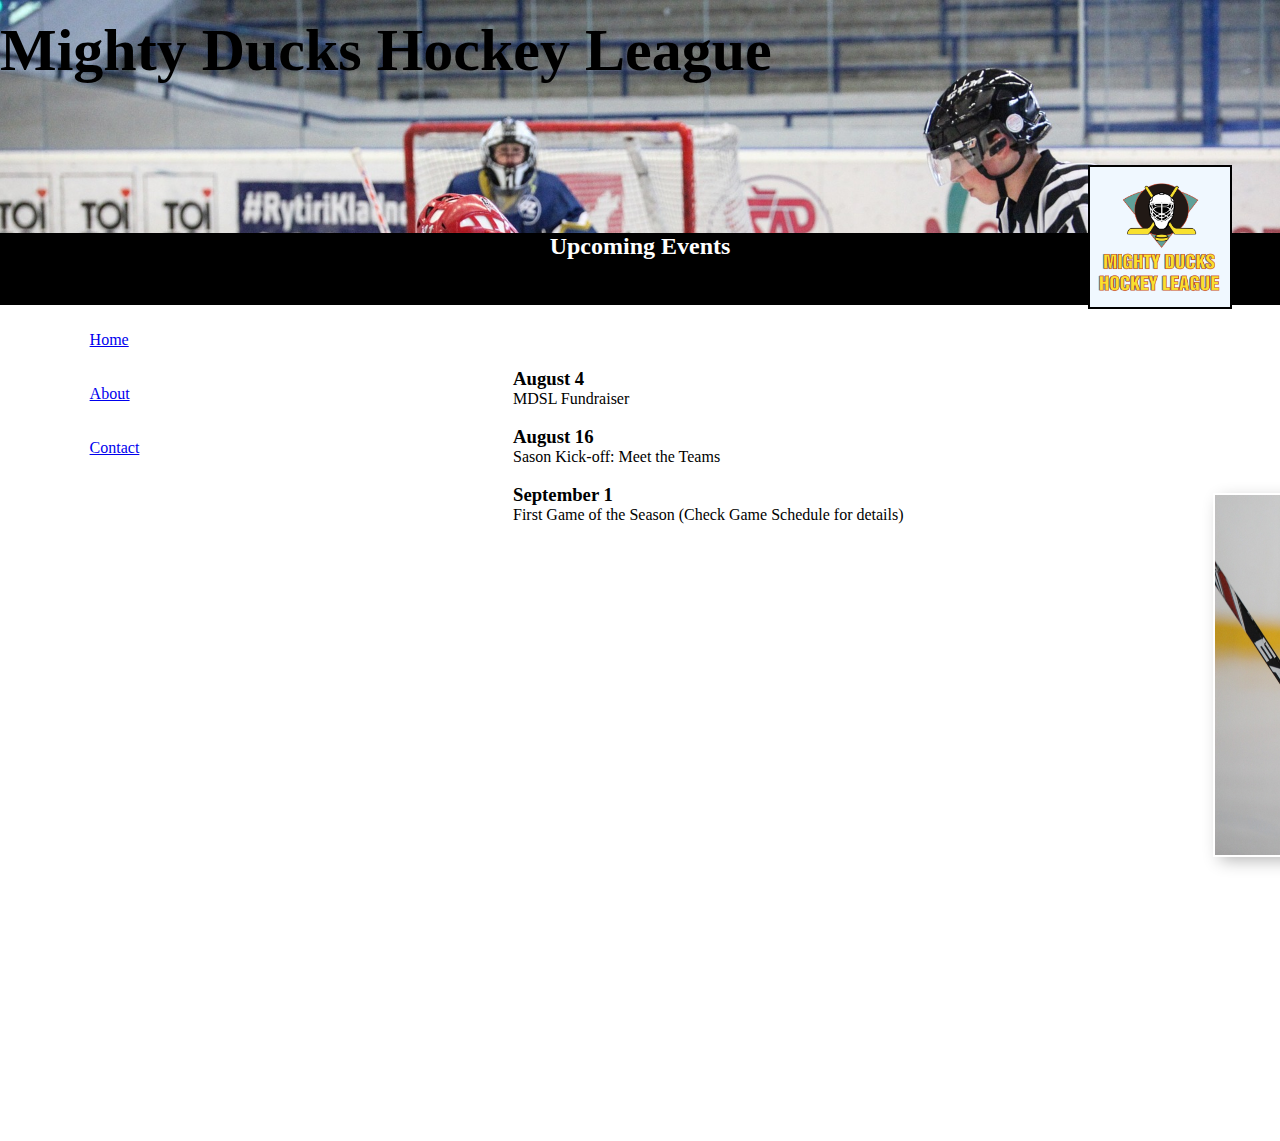
==== index.html @ 6d6c6423 "task_2" ====
<!DOCTYPE html>
<html lang="en">
<head>
    <meta charset="UTF-8">
    <meta http-equiv="X-UA-Compatible" content="IE=edge">
    <meta name="viewport" content="width=device-width, initial-scale=1.0">
    <title>Home</title>
    <link rel="shortcut icon" href="./Logo-Mighty-ducks-01.png" type="image/x-icon">
    <link rel="stylesheet" href="./style.css">
</head>
<body>
    <header>
        <h1>Mighty Ducks Hockey League</h1>
        <img  src="./Logo-Mighty-ducks-01.png" alt="logo MDHL" >
        <h2>Upcoming Events</h2>
    </header>
    <nav>
            <a  href="#">Home</a><br><br><br>
            <a  href="./about-MDHL.html">About </a><br><br><br>
            <a  href="./contact.html">Contact</a>
    </nav>
    <main>
        <section>
            <article class="art1">
                <h3>August 4</h3>
                <p>MDSL Fundraiser</p>
            </article><br>
            <article class="art2">
                <h3>August 16</h3>
                <p>Sason Kick-off: Meet the Teams</p>
            </article><br>
            <article class="art3">
                <h3>September 1</h3>
                <p>First Game of the Season (Check Game Schedule for details)</p>
            </article>
        </section>
        <figure>
            <img src="./hockey-1.jpg" alt="niño jugando hockey">
        </figure>
    </main>
</body>
</html>
---- style.css ----
*{
    margin: 0;
    padding: 0;
    box-sizing: border-box;
    font-family:cursive;
}

header{
    background-image:url(./design1_image1.jpg);
    background-size:100%;
    min-height: 20vh;
    padding-top: 1rem;
}

header img{
    width: 9rem;
    height: 9rem;
    background-color:aliceblue;
    border: 2px solid #000;
    position: relative;
    top: 80px;
    left: 85%;
}

h1{
    text-align:justify;
    font-size: 60px;
}

h2{
    color: white;
    background-color: #000;
    text-align:center;
    height: 8vh;
}

nav{
    height: 90vh;
    display: block;
    position: absolute;
    left: 5vw;
    margin: 2vw;
}

nav a:hover{
    background-color: aqua;
    color:orange;
}

section{
    position: relative;
    left: 50vh;
    margin: 7vh;
}

figure img{
    height:40vh;
    width: 40vh;
    position: absolute;
    left: 135vh;
    bottom: 5vh;
    box-shadow:inset 0 -3em 3em rgba(0,0,0,0.1),
    0 0  0 2px rgb(255,255,255),
    0.3em 0.3em 1em rgba(0,0,0,0.3);
}

.navA{
    min-height: 10vh;
    min-height: 15vw;
    position: absolute;
    top: 60vh;
    left: 7vw;
}

.divA{
    margin: 15vh;
    border: 3px dotted salmon;
    width: 40vw;
    position: relative;
    left: 20vw;
}

.h2{
    color: aquamarine;
    background-color: antiquewhite;
}

.figureA img{
    position: absolute;
    left: 150vh;
    top: 70vh;
}

.navC{
    position: absolute;
    left: 5vw;
    top: 55vh;
}

.divC{
    position: relative;
    top: 20vh;
    left: 35vw;
}
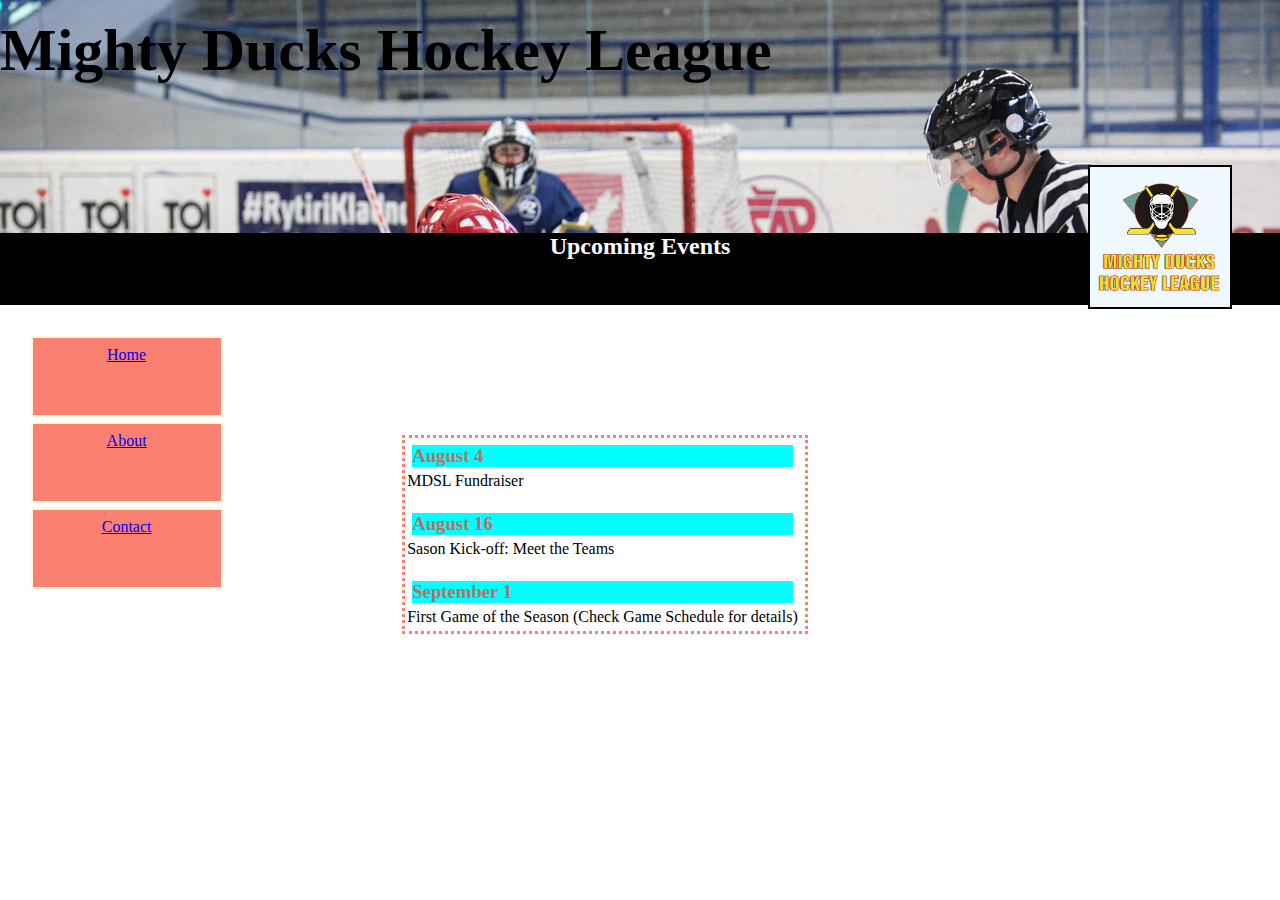
==== commit b6b8d71e: "resultado final" ====
--- a/index.html
+++ b/index.html
@@ -15,25 +15,25 @@
         <h2>Upcoming Events</h2>
     </header>
     <nav>
-            <a  href="#">Home</a><br><br><br>
-            <a  href="./about-MDHL.html">About </a><br><br><br>
-            <a  href="./contact.html">Contact</a>
+            <a class="a" href="#">Home</a>
+            <a class="a" href="./about-MDHL.html">About </a>
+            <a class="a" href="./contact.html">Contact</a>
     </nav>
     <main>
-        <section>
-            <article class="art1">
+        <div class="div1">
+            <article>
                 <h3>August 4</h3>
                 <p>MDSL Fundraiser</p>
             </article><br>
-            <article class="art2">
+            <article>
                 <h3>August 16</h3>
                 <p>Sason Kick-off: Meet the Teams</p>
             </article><br>
-            <article class="art3">
+            <article>
                 <h3>September 1</h3>
                 <p>First Game of the Season (Check Game Schedule for details)</p>
             </article>
-        </section>
+        </div>
         <figure>
             <img src="./hockey-1.jpg" alt="niño jugando hockey">
         </figure>
--- a/style.css
+++ b/style.css
@@ -1,78 +1,103 @@
-*{
+* {
     margin: 0;
     padding: 0;
     box-sizing: border-box;
-    font-family:cursive;
+    font-family: cursive;
 }
 
-header{
-    background-image:url(./design1_image1.jpg);
-    background-size:100%;
+header {
+    background-image: url(./design1_image1.jpg);
+    background-size: 100%;
     min-height: 20vh;
     padding-top: 1rem;
 }
 
-header img{
+header img {
     width: 9rem;
     height: 9rem;
-    background-color:aliceblue;
+    background-color: aliceblue;
     border: 2px solid #000;
     position: relative;
     top: 80px;
     left: 85%;
 }
 
-h1{
-    text-align:justify;
+h1 {
+    text-align: justify;
     font-size: 60px;
 }
 
-h2{
+h2 {
     color: white;
     background-color: #000;
-    text-align:center;
+    text-align: center;
     height: 8vh;
 }
 
-nav{
-    height: 90vh;
-    display: block;
-    position: absolute;
-    left: 5vw;
+main {
+    display: inline-block;
+}
+
+nav {
+    display: inline-block;
     margin: 2vw;
 }
 
-nav a:hover{
-    background-color: aqua;
-    color:orange;
+.a {
+    border: 2px solid cornsilk;
+    display: block;
+    background-color: salmon;
+    width: 15vw;
+    height: 9vh;
+    text-align: center;
+    padding-top: 8px;
+    margin: 5px;
 }
 
-section{
-    position: relative;
-    left: 50vh;
-    margin: 7vh;
+nav a:hover {
+    background-color: aqua;
+    color: orange;
+    transform: scale(1.2);
 }
 
-figure img{
-    height:40vh;
+
+.div1 {
+    display: inline-block;
+    margin: 2vh;
+    margin-left: 145px;
+    position: relative;
+    top: 10vh;
+    border: 3px dotted salmon;
+    padding: 2px 7px 5px 2px;
+
+}
+
+h3 {
+    color: rgb(190, 110, 101);
+    background-color: aqua;
+    margin: 5px;
+}
+
+figure img {
+    height: 40vh;
     width: 40vh;
     position: absolute;
-    left: 135vh;
+    left: 150vh;
     bottom: 5vh;
-    box-shadow:inset 0 -3em 3em rgba(0,0,0,0.1),
-    0 0  0 2px rgb(255,255,255),
-    0.3em 0.3em 1em rgba(0,0,0,0.3);
+    box-shadow: inset 0 -3em 3em rgba(0, 0, 0, 0.1),
+        0 0 0 2px rgb(255, 255, 255),
+        0.3em 0.3em 1em rgba(0, 0, 0, 0.3);
 }
 
-.navA{
+.navA {
     min-height: 10vh;
     min-height: 15vw;
     position: absolute;
-    top: 60vh;
-    left: 7vw;
+    top: 50vh;
+    left: 2vw;
 }
 
-.divA{
+.divA {
     margin: 15vh;
     border: 3px dotted salmon;
     width: 40vw;
@@ -80,25 +105,35 @@
     left: 20vw;
 }
 
-.h2{
-    color: aquamarine;
-    background-color: antiquewhite;
+.divA article {
+    padding: 2vh;
 }
 
-.figureA img{
+.h2 {
+    color: rgb(190, 110, 101);
+    background-color: aqua;
+}
+
+.figureA img {
     position: absolute;
-    left: 150vh;
+    left: 160vh;
     top: 70vh;
 }
 
-.navC{
+.navC {
     position: absolute;
     left: 5vw;
     top: 55vh;
 }
 
-.divC{
+.divC {
+    width: 25vw;
+    height: 15vh;
+    text-align: center;
+    padding-top: 15px;
+    display: inline-block;
     position: relative;
     top: 20vh;
     left: 35vw;
+    border: 3px dotted salmon;
 }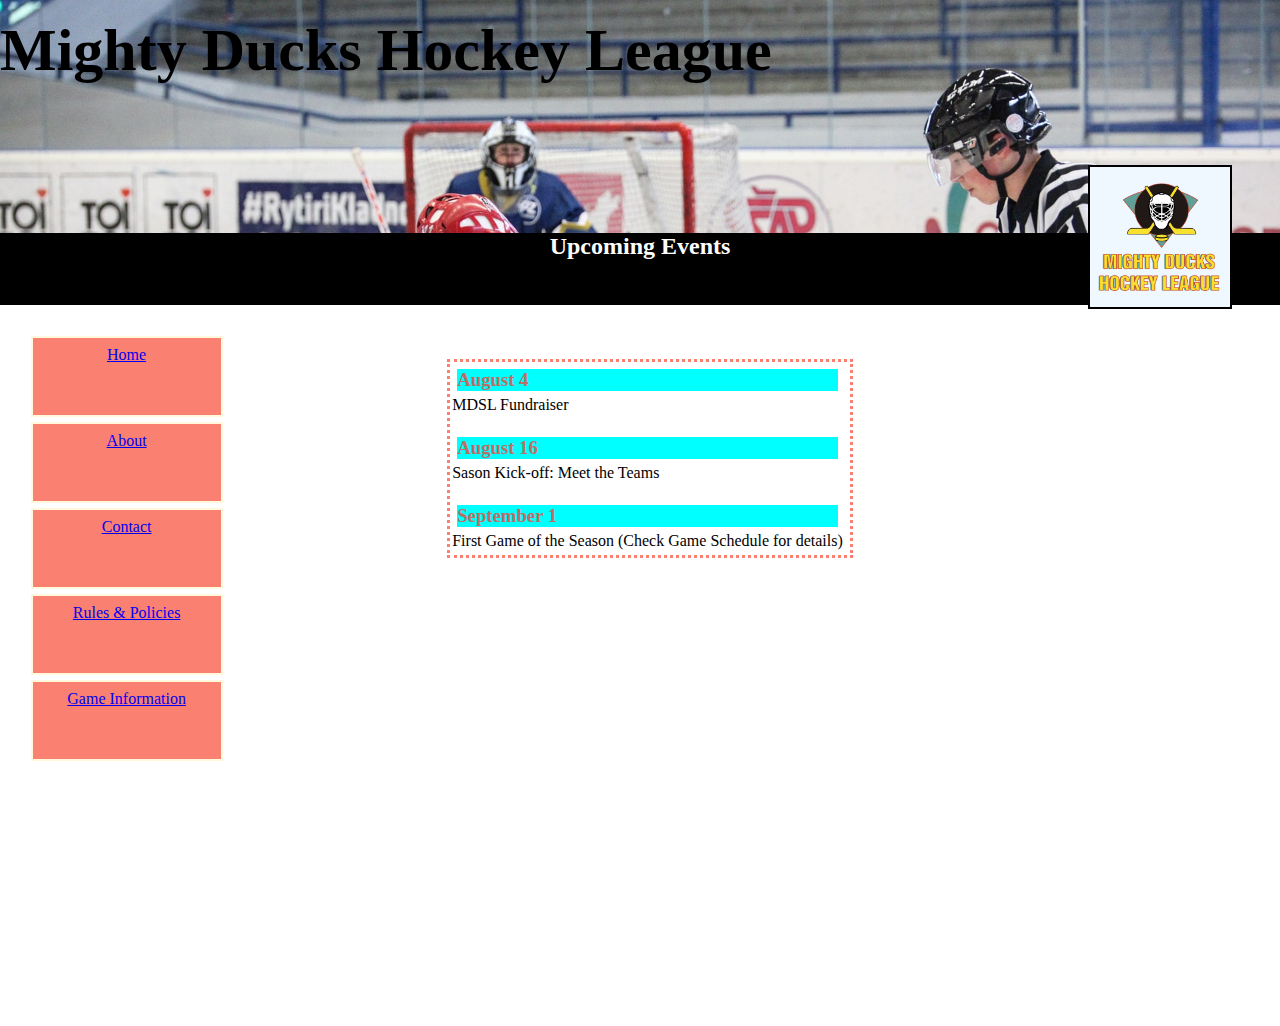
==== commit 87874975: "tarea 3" ====
--- a/index.html
+++ b/index.html
@@ -5,19 +5,21 @@
     <meta http-equiv="X-UA-Compatible" content="IE=edge">
     <meta name="viewport" content="width=device-width, initial-scale=1.0">
     <title>Home</title>
-    <link rel="shortcut icon" href="./Logo-Mighty-ducks-01.png" type="image/x-icon">
+    <link rel="shortcut icon" href="./recursos/Logo-Mighty-ducks-01.png" type="image/x-icon">
     <link rel="stylesheet" href="./style.css">
 </head>
 <body>
     <header>
         <h1>Mighty Ducks Hockey League</h1>
-        <img  src="./Logo-Mighty-ducks-01.png" alt="logo MDHL" >
+        <img  src="./recursos/Logo-Mighty-ducks-01.png" alt="logo MDHL" >
         <h2>Upcoming Events</h2>
     </header>
     <nav>
-            <a class="a" href="#">Home</a>
-            <a class="a" href="./about-MDHL.html">About </a>
-            <a class="a" href="./contact.html">Contact</a>
+        <a class="a" href="#">Home</a>
+        <a class="a" href="./about-MDHL.html">About </a>
+        <a class="a" href="./contact.html">Contact</a>
+        <a class="a" href="./rules-policies.html">Rules & Policies</a>
+        <a class="a" href="./information.html">Game Information</a>
     </nav>
     <main>
         <div class="div1">
@@ -35,7 +37,7 @@
             </article>
         </div>
         <figure>
-            <img src="./hockey-1.jpg" alt="niño jugando hockey">
+            <img src="./recursos/hockey-1.jpg" alt="niño jugando hockey">
         </figure>
     </main>
 </body>
--- a/style.css
+++ b/style.css
@@ -6,7 +6,7 @@
 }
 
 header {
-    background-image: url(./design1_image1.jpg);
+    background-image: url(./recursos/design1_image1.jpg);
     background-size: 100%;
     min-height: 20vh;
     padding-top: 1rem;
@@ -35,7 +35,17 @@
 }
 
 main {
-    display: inline-block;
+    display: flex;
+    flex-wrap: wrap;
+    justify-content: center;
+    margin-left: 100px;
+    width: 600px;
+}
+
+.main{
+    border: 3px dotted salmon;
+    margin-top: 2px;
+    margin-bottom: 2px;
 }
 
 nav {
@@ -64,15 +74,15 @@
 .div1 {
     display: inline-block;
     margin: 2vh;
-    margin-left: 145px;
-    position: relative;
-    top: 10vh;
+    position: relative;
+    left: 250px;
+    bottom: 50vh;
     border: 3px dotted salmon;
     padding: 2px 7px 5px 2px;
 
 }
 
-h3 {
+h3{
     color: rgb(190, 110, 101);
     background-color: aqua;
     margin: 5px;
@@ -107,11 +117,6 @@
 
 .divA article {
     padding: 2vh;
-}
-
-.h2 {
-    color: rgb(190, 110, 101);
-    background-color: aqua;
 }
 
 .figureA img {
@@ -136,4 +141,83 @@
     top: 20vh;
     left: 35vw;
     border: 3px dotted salmon;
+}
+
+.all{
+    display: flex;
+}
+
+.divR{
+    display: flex;
+    padding: 2vh;
+    justify-content: center;
+}
+
+.divr, .divp, .divP, li{
+    margin: 10px;
+}
+
+dt, h4{
+    font-weight: bold;
+    color: rgb(190, 110, 101);
+    background-color: aqua;
+    margin: 5px;
+}
+
+.dd{
+    text-indent: 1rem;
+}
+
+ol, dl{
+    list-style-position:inside;
+}
+
+span{
+    font-weight: bold;
+}
+
+.ulr {
+    list-style-type: lower-alpha;
+}
+.ul{
+    list-style-type: circle;
+}
+
+.h2{
+    font-style: italic;
+}
+
+.pp{
+    text-decoration: underline;
+    font-style: italic;
+}
+
+.divtable{
+    display: flex;
+    flex-direction: column;
+}
+
+th{
+    padding: 10px;
+    align-items: center;
+    color: rgb(190, 110, 101);
+    background-color: aqua;
+}
+
+td{
+    padding: 10px;
+}
+
+.divfoot1 p{
+    padding: 10px;
+    margin: 3px;
+}
+
+
+.divfoot3{
+    display: flex;
+    justify-content: space-between;
+    padding: 10px;
+    margin: 3px;
+    width: 100%;
 }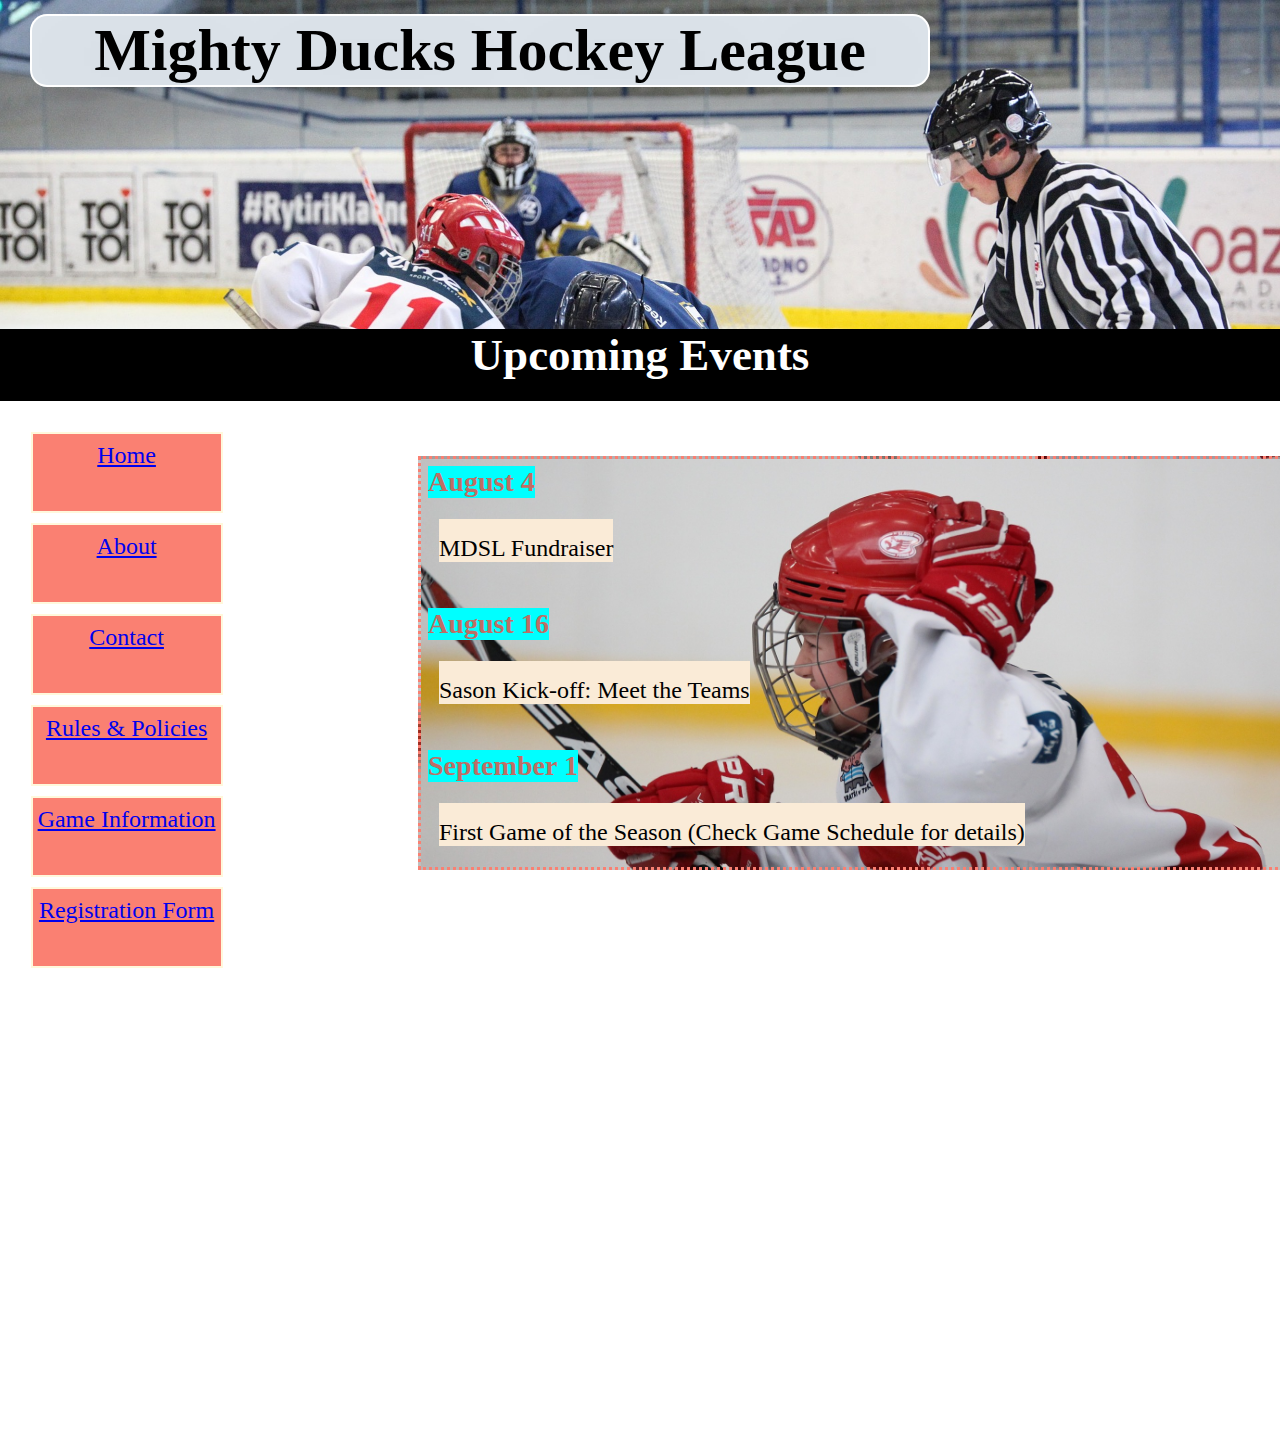
==== commit a25509a5: "task 4" ====
--- a/index.html
+++ b/index.html
@@ -1,5 +1,6 @@
 <!DOCTYPE html>
 <html lang="en">
+
 <head>
     <meta charset="UTF-8">
     <meta http-equiv="X-UA-Compatible" content="IE=edge">
@@ -8,6 +9,7 @@
     <link rel="shortcut icon" href="./recursos/Logo-Mighty-ducks-01.png" type="image/x-icon">
     <link rel="stylesheet" href="./style.css">
 </head>
+
 <body>
     <header>
         <h1>Mighty Ducks Hockey League</h1>
@@ -20,25 +22,23 @@
         <a class="a" href="./contact.html">Contact</a>
         <a class="a" href="./rules-policies.html">Rules & Policies</a>
         <a class="a" href="./information.html">Game Information</a>
+        <a class="a" href="./form.html">Registration Form</a>
     </nav>
     <main>
         <div class="div1">
-            <article>
+            <article class="art">
                 <h3>August 4</h3>
-                <p>MDSL Fundraiser</p>
-            </article><br>
-            <article>
+                <p class="p">MDSL Fundraiser</p>
+            </article>
+            <article class="art">
                 <h3>August 16</h3>
-                <p>Sason Kick-off: Meet the Teams</p>
-            </article><br>
-            <article>
+                <p class="p">Sason Kick-off: Meet the Teams</p>
+            </article>
+            <article class="art">
                 <h3>September 1</h3>
-                <p>First Game of the Season (Check Game Schedule for details)</p>
+                <p class="p">First Game of the Season (Check Game Schedule for details)</p>
             </article>
         </div>
-        <figure>
-            <img src="./recursos/hockey-1.jpg" alt="niño jugando hockey">
-        </figure>
     </main>
 </body>
 </html>--- a/style.css
+++ b/style.css
@@ -7,24 +7,31 @@
 
 header {
     background-image: url(./recursos/design1_image1.jpg);
-    background-size: 100%;
-    min-height: 20vh;
+    background-size: cover;
+    min-height: 20%;
     padding-top: 1rem;
+    width: 100%;
 }
 
 header img {
-    width: 9rem;
-    height: 9rem;
+    width: 15rem;
+    height: 15rem;
+    transform: translateX(100rem) translateY(10rem);
     background-color: aliceblue;
     border: 2px solid #000;
-    position: relative;
-    top: 80px;
-    left: 85%;
 }
 
 h1 {
-    text-align: justify;
+    text-align: center;
     font-size: 60px;
+    color: black;
+    background-color:aliceblue;
+    width: 70%;
+    border-radius: 15px;
+    margin-left: 2rem;
+    box-shadow: inset 0 -3em 3em rgba(0, 0, 0, 0.1),
+    0 0 0 2px rgb(255, 255, 255),
+    0.3em 0.3em 1em rgba(0, 0, 0, 0.3);
 }
 
 h2 {
@@ -32,34 +39,58 @@
     background-color: #000;
     text-align: center;
     height: 8vh;
+    font-size: 5vh;
 }
 
 main {
     display: flex;
     flex-wrap: wrap;
-    justify-content: center;
-    margin-left: 100px;
-    width: 600px;
-}
-
-.main{
+    height: 50vh;
+    width: fit-content;
+    transform: translateX(25rem) translateY(-35rem);
+}
+
+.mainR{
+    transform: translateX(-1rem) translateY(5rem);
+    height: fit-content;
+    justify-content: end;
+    padding: 1.5rem;
+}
+
+.main, .mainR, .maini{
     border: 3px dotted salmon;
     margin-top: 2px;
     margin-bottom: 2px;
 }
+.mainA{
+    width: auto;
+}
+.maini{
+    display: flex;
+    flex-direction: column;
+    height: fit-content;
+    width: fit-content;
+}
+
+p{
+    font-size:x-large;
+    padding-top: 1rem;
+}
 
 nav {
-    display: inline-block;
+    display: flex;
+    flex-wrap: wrap;
+    flex-direction: column;
     margin: 2vw;
 }
 
 .a {
     border: 2px solid cornsilk;
-    display: block;
     background-color: salmon;
     width: 15vw;
     height: 9vh;
-    text-align: center;
+    text-align:center;
+    font-size:x-large;
     padding-top: 8px;
     margin: 5px;
 }
@@ -70,77 +101,108 @@
     transform: scale(1.2);
 }
 
+article{
+    display: flex;
+    flex-wrap: wrap;
+    flex-direction: column;
+}
+
+.art{
+    font-size: x-large;
+}
 
 .div1 {
-    display: inline-block;
+    display: flex;
+    flex-direction: column;
+    flex-wrap: wrap;
+    justify-content:space-between;
+    width: 70vw;
     margin: 2vh;
-    position: relative;
-    left: 250px;
-    bottom: 50vh;
     border: 3px dotted salmon;
     padding: 2px 7px 5px 2px;
-
+    background-image: url(./recursos/hockey-1.jpg);
+    background-size: cover;
 }
 
 h3{
     color: rgb(190, 110, 101);
     background-color: aqua;
     margin: 5px;
-}
-
-figure img {
-    height: 40vh;
-    width: 40vh;
-    position: absolute;
-    left: 150vh;
-    bottom: 5vh;
-    box-shadow: inset 0 -3em 3em rgba(0, 0, 0, 0.1),
-        0 0 0 2px rgb(255, 255, 255),
-        0.3em 0.3em 1em rgba(0, 0, 0, 0.3);
+    text-align: center;
+    width:fit-content;
+}
+
+.h2{
+    color: rgb(190, 110, 101);
+    background-color: aqua;
+}
+
+.h2 p {
+    background-color:white;
+}
+
+.p{
+    display: flex;
+    width:fit-content;
+    justify-content: center;
+    background-color:antiquewhite;
+    margin: 1rem;
 }
 
 .navA {
     min-height: 10vh;
     min-height: 15vw;
-    position: absolute;
-    top: 50vh;
-    left: 2vw;
 }
 
 .divA {
-    margin: 15vh;
+    display: flex;
+    flex-direction: column;
+    margin: 10vh;
     border: 3px dotted salmon;
-    width: 40vw;
-    position: relative;
-    left: 20vw;
+    width: 50vw;
+    transform: translateX(-8rem) translateY(-5rem);
+
 }
 
 .divA article {
     padding: 2vh;
 }
 
+.fidureA{
+    display: flex
+}
+
 .figureA img {
-    position: absolute;
-    left: 160vh;
-    top: 70vh;
-}
-
-.navC {
-    position: absolute;
-    left: 5vw;
-    top: 55vh;
+    width: 19rem;
+    height: 19rem;
+    transform: translate(-7rem,14rem);
+    box-shadow: inset 0 -3em 3em rgba(0, 0, 0, 0.1),
+    0 0 0 2px rgb(255, 255, 255),
+    0.3em 0.3em 1em rgba(0, 0, 0, 0.3);
 }
 
 .divC {
-    width: 25vw;
-    height: 15vh;
-    text-align: center;
-    padding-top: 15px;
-    display: inline-block;
-    position: relative;
-    top: 20vh;
-    left: 35vw;
+    width: 40vw;
+    height: 40vh;
+    display: flex;
+    flex-direction: column;
+    justify-content: space-evenly;
+    align-items: center;
     border: 3px dotted salmon;
+    transform: translate(36rem, -28rem);
+}
+
+.divC p{
+    font-size:xx-large;
+}
+
+.figureC img {
+    width: 19rem;
+    height: 19rem;
+    transform: translate(92rem,-51rem);
+    box-shadow: inset 0 -3em 3em rgba(0, 0, 0, 0.1),
+    0 0 0 2px rgb(255, 255, 255),
+    0.3em 0.3em 1em rgba(0, 0, 0, 0.3);
 }
 
 .all{
@@ -150,7 +212,6 @@
 .divR{
     display: flex;
     padding: 2vh;
-    justify-content: center;
 }
 
 .divr, .divp, .divP, li{
@@ -162,14 +223,17 @@
     color: rgb(190, 110, 101);
     background-color: aqua;
     margin: 5px;
+    font-size: xx-large;
 }
 
 .dd{
     text-indent: 1rem;
+    font-size: x-large;
 }
 
 ol, dl{
     list-style-position:inside;
+    font-size: x-large;
 }
 
 span{
@@ -187,6 +251,14 @@
     font-style: italic;
 }
 
+.all1{
+    display: flex;
+    flex-direction: column;
+}
+
+table{
+    font-size: x-large;
+}
 .pp{
     text-decoration: underline;
     font-style: italic;
@@ -213,6 +285,32 @@
     margin: 3px;
 }
 
+.conteiner{
+    display: flex;
+    flex-wrap: wrap;
+    gap: 1rem;
+    justify-content: center;
+    width: 50rem;
+    transform: translate(70rem, -79rem);
+}
+
+.caja h5{
+    font-size: x-large;
+}
+
+.foot{
+    display: flex;
+    flex-direction: column;
+    transform: translate(4px, -72rem);
+    margin: 1rem;
+}
+
+.footer{
+display: flex;
+flex-direction: column;
+transform: translate(4px, -12rem);
+margin: 1rem;
+}
 
 .divfoot3{
     display: flex;
@@ -220,4 +318,50 @@
     padding: 10px;
     margin: 3px;
     width: 100%;
+}
+
+form{
+    background-color:antiquewhite;
+    margin-bottom: 2rem;
+}
+
+fieldset{
+    display: flex;
+    flex-wrap: wrap;
+    font-size: x-large;
+    margin: 1rem;
+    padding: 2rem;
+    width: 80rem;
+}
+
+label, input{
+    margin: 1rem;
+    padding: 1rem;
+}
+.bd, select{
+    font-size: x-large;
+}
+.date{
+    width: 15rem;
+}
+
+.h2f{
+    padding-left: 10rem;
+}
+
+legend, .uniform{
+    font-size: xx-large;
+}
+
+button{
+    width: 100%;
+    height: 2rem;
+    color: beige;
+    background-color: salmon;
+}
+
+button:hover {
+    background-color: aqua;
+    color: orange;
+    transform: scale(1.2);
 }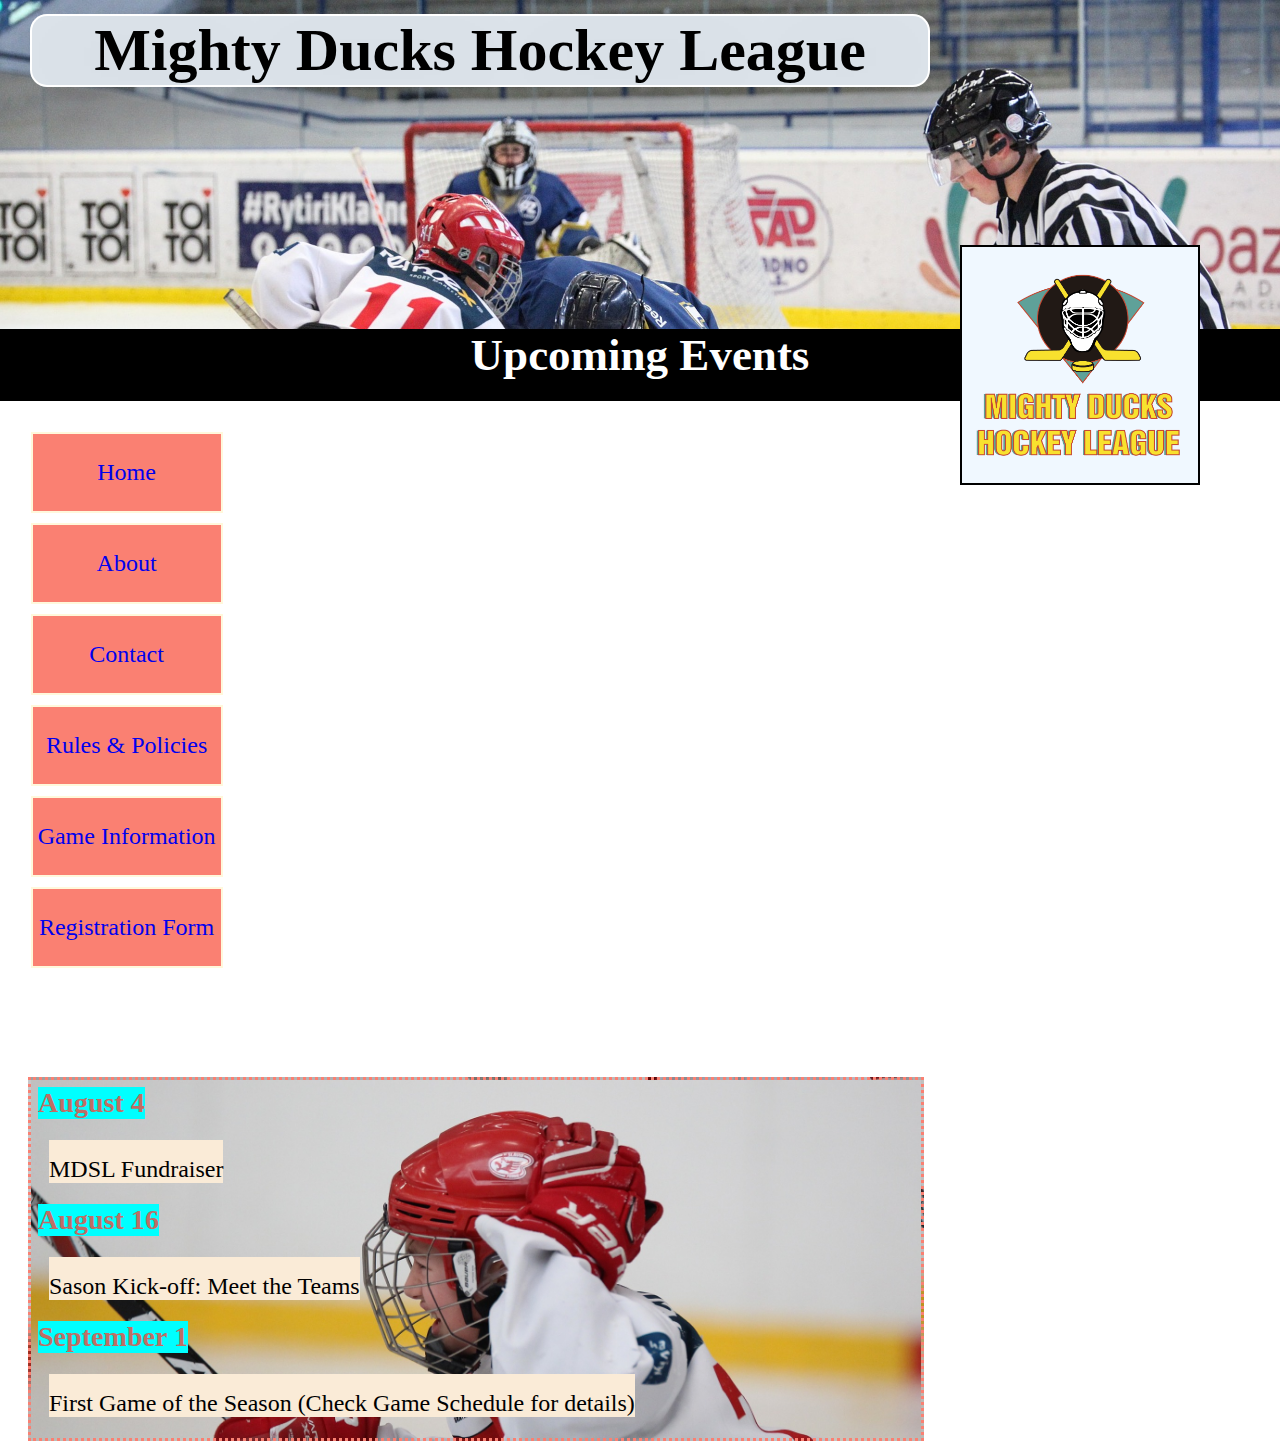
==== commit de089307: "correcciones" ====
--- a/index.html
+++ b/index.html
@@ -6,39 +6,41 @@
     <meta http-equiv="X-UA-Compatible" content="IE=edge">
     <meta name="viewport" content="width=device-width, initial-scale=1.0">
     <title>Home</title>
-    <link rel="shortcut icon" href="./recursos/Logo-Mighty-ducks-01.png" type="image/x-icon">
+    <link rel="shortcut icon" href="./assets/Logo-Mighty-ducks-01.png" type="image/x-icon">
     <link rel="stylesheet" href="./style.css">
 </head>
 
 <body>
     <header>
         <h1>Mighty Ducks Hockey League</h1>
-        <img  src="./recursos/Logo-Mighty-ducks-01.png" alt="logo MDHL" >
+        <img  src="./assets/Logo-Mighty-ducks-01.png" alt="logo MDHL" >
         <h2>Upcoming Events</h2>
     </header>
-    <nav>
-        <a class="a" href="#">Home</a>
-        <a class="a" href="./about-MDHL.html">About </a>
-        <a class="a" href="./contact.html">Contact</a>
-        <a class="a" href="./rules-policies.html">Rules & Policies</a>
-        <a class="a" href="./information.html">Game Information</a>
-        <a class="a" href="./form.html">Registration Form</a>
-    </nav>
-    <main>
-        <div class="div1">
-            <article class="art">
-                <h3>August 4</h3>
-                <p class="p">MDSL Fundraiser</p>
-            </article>
-            <article class="art">
-                <h3>August 16</h3>
-                <p class="p">Sason Kick-off: Meet the Teams</p>
-            </article>
-            <article class="art">
-                <h3>September 1</h3>
-                <p class="p">First Game of the Season (Check Game Schedule for details)</p>
-            </article>
-        </div>
-    </main>
+    <div class="divi">
+        <nav>
+            <a class="a" href="#">Home</a>
+            <a class="a" href="./about-MDHL.html">About </a>
+            <a class="a" href="./contact.html">Contact</a>
+            <a class="a" href="./rules-policies.html">Rules & Policies</a>
+            <a class="a" href="./information.html">Game Information</a>
+            <a class="a" href="./form.html">Registration Form</a>
+        </nav>
+        <main>
+            <div class="div1">
+                <article class="art">
+                    <h3>August 4</h3>
+                    <p class="p">MDSL Fundraiser</p>
+                </article>
+                <article class="art">
+                    <h3>August 16</h3>
+                    <p class="p">Sason Kick-off: Meet the Teams</p>
+                </article>
+                <article class="art">
+                    <h3>September 1</h3>
+                    <p class="p">First Game of the Season (Check Game Schedule for details)</p>
+                </article>
+            </div>
+        </main>
+    </div>
 </body>
 </html>--- a/style.css
+++ b/style.css
@@ -6,7 +6,7 @@
 }
 
 header {
-    background-image: url(./recursos/design1_image1.jpg);
+    background-image: url(./assets/design1_image1.jpg);
     background-size: cover;
     min-height: 20%;
     padding-top: 1rem;
@@ -25,13 +25,13 @@
     text-align: center;
     font-size: 60px;
     color: black;
-    background-color:aliceblue;
+    background-color: aliceblue;
     width: 70%;
     border-radius: 15px;
     margin-left: 2rem;
     box-shadow: inset 0 -3em 3em rgba(0, 0, 0, 0.1),
-    0 0 0 2px rgb(255, 255, 255),
-    0.3em 0.3em 1em rgba(0, 0, 0, 0.3);
+        0 0 0 2px rgb(255, 255, 255),
+        0.3em 0.3em 1em rgba(0, 0, 0, 0.3);
 }
 
 h2 {
@@ -45,35 +45,34 @@
 main {
     display: flex;
     flex-wrap: wrap;
-    height: 50vh;
-    width: fit-content;
-    transform: translateX(25rem) translateY(-35rem);
-}
-
-.mainR{
+}
+
+.mainR {
     transform: translateX(-1rem) translateY(5rem);
-    height: fit-content;
     justify-content: end;
     padding: 1.5rem;
 }
 
-.main, .mainR, .maini{
+.main,
+.mainR,
+.maini {
     border: 3px dotted salmon;
     margin-top: 2px;
     margin-bottom: 2px;
 }
-.mainA{
+
+.mainA {
     width: auto;
 }
-.maini{
-    display: flex;
+
+.maini {
     flex-direction: column;
     height: fit-content;
-    width: fit-content;
-}
-
-p{
-    font-size:x-large;
+    transform: translateX(2rem) translateY(3rem);
+}
+
+p {
+    font-size: x-large;
     padding-top: 1rem;
 }
 
@@ -89,9 +88,10 @@
     background-color: salmon;
     width: 15vw;
     height: 9vh;
-    text-align:center;
-    font-size:x-large;
-    padding-top: 8px;
+    text-align: center;
+    text-decoration: none;
+    font-size: x-large;
+    padding-top: 25px;
     margin: 5px;
 }
 
@@ -101,51 +101,57 @@
     transform: scale(1.2);
 }
 
-article{
-    display: flex;
-    flex-wrap: wrap;
-    flex-direction: column;
-}
-
-.art{
-    font-size: x-large;
+article {
+    display: flex;
+    flex-wrap: wrap;
+    flex-direction: column;
+}
+
+.art {
+    font-size: x-large;
+}
+
+.divi {
+    display: flex;
+
 }
 
 .div1 {
     display: flex;
     flex-direction: column;
     flex-wrap: wrap;
-    justify-content:space-between;
+    transform: translate(10px, 61px);
+    justify-content: space-between;
     width: 70vw;
     margin: 2vh;
     border: 3px dotted salmon;
     padding: 2px 7px 5px 2px;
-    background-image: url(./recursos/hockey-1.jpg);
+    background-image: url(./assets/hockey-1.jpg);
     background-size: cover;
 }
 
-h3{
+h3 {
     color: rgb(190, 110, 101);
     background-color: aqua;
     margin: 5px;
     text-align: center;
-    width:fit-content;
-}
-
-.h2{
+    width: fit-content;
+}
+
+.h2 {
     color: rgb(190, 110, 101);
     background-color: aqua;
 }
 
 .h2 p {
-    background-color:white;
-}
-
-.p{
-    display: flex;
-    width:fit-content;
+    background-color: white;
+}
+
+.p {
+    display: flex;
+    width: fit-content;
     justify-content: center;
-    background-color:antiquewhite;
+    background-color: antiquewhite;
     margin: 1rem;
 }
 
@@ -154,31 +160,34 @@
     min-height: 15vw;
 }
 
+.container2 {
+    display: flex;
+}
+
 .divA {
     display: flex;
     flex-direction: column;
     margin: 10vh;
     border: 3px dotted salmon;
     width: 50vw;
-    transform: translateX(-8rem) translateY(-5rem);
-
+    transform: translateX(0rem) translateY(-4rem);
 }
 
 .divA article {
     padding: 2vh;
 }
 
-.fidureA{
+.fidureA {
     display: flex
 }
 
 .figureA img {
     width: 19rem;
     height: 19rem;
-    transform: translate(-7rem,14rem);
+    transform: translate(-2rem, 14rem);
     box-shadow: inset 0 -3em 3em rgba(0, 0, 0, 0.1),
-    0 0 0 2px rgb(255, 255, 255),
-    0.3em 0.3em 1em rgba(0, 0, 0, 0.3);
+        0 0 0 2px rgb(255, 255, 255),
+        0.3em 0.3em 1em rgba(0, 0, 0, 0.3);
 }
 
 .divC {
@@ -189,36 +198,44 @@
     justify-content: space-evenly;
     align-items: center;
     border: 3px dotted salmon;
-    transform: translate(36rem, -28rem);
-}
-
-.divC p{
-    font-size:xx-large;
+    transform: translate(11rem, 18rem);
+}
+
+.container3 {
+    display: flex;
+}
+
+.divC p {
+    font-size: xx-large;
 }
 
 .figureC img {
     width: 19rem;
     height: 19rem;
-    transform: translate(92rem,-51rem);
+    transform: translate(67rem, -5rem);
     box-shadow: inset 0 -3em 3em rgba(0, 0, 0, 0.1),
-    0 0 0 2px rgb(255, 255, 255),
-    0.3em 0.3em 1em rgba(0, 0, 0, 0.3);
-}
-
-.all{
-    display: flex;
-}
-
-.divR{
+        0 0 0 2px rgb(255, 255, 255),
+        0.3em 0.3em 1em rgba(0, 0, 0, 0.3);
+}
+
+.all {
+    display: flex;
+}
+
+.divR {
     display: flex;
     padding: 2vh;
 }
 
-.divr, .divp, .divP, li{
+.divr,
+.divp,
+.divP,
+li {
     margin: 10px;
 }
 
-dt, h4{
+dt,
+h4 {
     font-weight: bold;
     color: rgb(190, 110, 101);
     background-color: aqua;
@@ -226,142 +243,338 @@
     font-size: xx-large;
 }
 
-.dd{
+.dd {
     text-indent: 1rem;
     font-size: x-large;
 }
 
-ol, dl{
-    list-style-position:inside;
-    font-size: x-large;
-}
-
-span{
+ol,
+dl {
+    list-style-position: inside;
+    font-size: x-large;
+}
+
+span {
     font-weight: bold;
 }
 
 .ulr {
     list-style-type: lower-alpha;
 }
-.ul{
+
+.ul {
     list-style-type: circle;
 }
 
-.h2{
+.h2 {
     font-style: italic;
 }
 
-.all1{
-    display: flex;
-    flex-direction: column;
-}
-
-table{
-    font-size: x-large;
-}
-.pp{
+.all1 {
+    display: flex;
+    flex-wrap: wrap;
+}
+
+table {
+    font-size: x-large;
+}
+
+.pp {
     text-decoration: underline;
     font-style: italic;
 }
 
-.divtable{
-    display: flex;
-    flex-direction: column;
-}
-
-th{
+.divtable {
+    display: flex;
+    flex-direction: column;
+}
+
+th {
     padding: 10px;
     align-items: center;
     color: rgb(190, 110, 101);
     background-color: aqua;
 }
 
-td{
+td {
     padding: 10px;
 }
 
-.divfoot1 p{
+.divfoot1 p {
     padding: 10px;
     margin: 3px;
 }
 
-.conteiner{
+.container4 {
+    display: flex;
+}
+
+.conteiner {
     display: flex;
     flex-wrap: wrap;
     gap: 1rem;
     justify-content: center;
     width: 50rem;
-    transform: translate(70rem, -79rem);
-}
-
-.caja h5{
-    font-size: x-large;
-}
-
-.foot{
-    display: flex;
-    flex-direction: column;
-    transform: translate(4px, -72rem);
+    transform: translate(3rem, 5rem);
+}
+
+.caja h5 {
+    font-size: x-large;
+}
+
+.foot {
+    display: flex;
+    flex-direction: column;
+    transform: translate(10rem, 1rem);
     margin: 1rem;
 }
 
-.footer{
-display: flex;
-flex-direction: column;
-transform: translate(4px, -12rem);
-margin: 1rem;
-}
-
-.divfoot3{
-    display: flex;
-    justify-content: space-between;
+.footer {
+    display: flex;
+    flex-direction: column;
+    transform: translate(4px, -12rem);
+    margin: 1rem;
+}
+
+.divfoot3 {
+    display: flex;
+    justify-content: space-around;
     padding: 10px;
     margin: 3px;
     width: 100%;
 }
 
-form{
-    background-color:antiquewhite;
-    margin-bottom: 2rem;
-}
-
-fieldset{
+form {
+    display: flex;
+    flex-direction: column;
+    transform: translate(-25px, 83px);
+    background-color: antiquewhite;
+
+}
+
+fieldset {
     display: flex;
     flex-wrap: wrap;
     font-size: x-large;
     margin: 1rem;
     padding: 2rem;
-    width: 80rem;
-}
-
-label, input{
+}
+
+label,
+input {
     margin: 1rem;
     padding: 1rem;
 }
-.bd, select{
-    font-size: x-large;
-}
-.date{
+
+.bd,
+select {
+    font-size: large;
+}
+
+.date {
     width: 15rem;
 }
 
-.h2f{
+.h2f {
     padding-left: 10rem;
 }
 
-legend, .uniform{
+legend,
+.uniform {
     font-size: xx-large;
 }
 
-button{
-    width: 100%;
+button {
     height: 2rem;
     color: beige;
     background-color: salmon;
+    margin: 2rem;
+    margin-top: 1rem;
 }
 
 button:hover {
     background-color: aqua;
     color: orange;
-    transform: scale(1.2);
+}
+
+/*responsive de information.html*/
+
+@media (max-width:2284px) {
+    header img{
+        transform: translateX(110rem) translateY(10rem);
+    }
+    .conteiner{
+        width: 50rem;
+        transform: translate(11rem, 7rem);
+    }
+    table {
+        font-size: x-large;
+    }
+    .maini{
+        transform: translateX(6rem) translateY(3rem);
+        }
+    .foot{
+        transform: translate(3rem, 2rem);
+    }
+}
+@media (max-width:2025px) {
+    .conteiner{
+        transform: translate(10rem, 5rem);
+        width: 40rem;
+    }
+    .maini{
+    transform: translateX(0rem) translateY(3rem);
+    }
+    .table {
+        font-size: x-large;
+    }
+    header img{
+        transform: translateX(101rem) translateY(10rem);
+    }
+}
+
+@media (max-width:1855px) {
+    table {
+        font-size: larger;
+    }
+    header img{
+        transform: translateX(89rem) translateY(10rem);
+    }
+    .conteiner{
+        transform: translate(6rem, 5rem);
+    }
+    .maini {
+        transform: translateX(0rem) translateY(5rem);
+    }
+}
+
+@media (max-width:1660px) {
+    header img{
+        transform: translateX(79rem) translateY(10rem);
+    }
+}
+
+@media (max-width:1583px) {
+    .conteiner {
+        transform: translate(3rem, 5rem);
+    }
+}
+
+@media (max-width:1583px) {
+    .foot {
+        transform: translate(0rem, 2rem);
+    }
+}
+
+@media (max-width:1517px) {
+    .conteiner {
+        transform: translate(1rem, 5rem);
+    }
+}
+
+@media (max-width:1465px) {
+    table {
+        font-size: medium;
+    }
+    header img {
+        transform: translateX(71rem) translateY(10rem);
+    }
+}
+
+@media (max-width:1374px) {
+    .divi {
+        text-align: center;
+        display: block;
+    }
+    header img {
+        transform: translateX(66rem) translateY(10rem);
+    }
+    .maini{
+        width: 80%;
+    }
+    table {
+        font-size: larger;
+    }
+    .conteiner {
+        transform: translate(18rem, 1rem);
+        width: 70%;
+    }
+}
+
+@media (max-width:1374px){
+    header img {
+        transform: translateX(60rem) translateY(10rem);
+    }
+    .conteiner {
+        transform: translate(14rem, 1rem);
+        width: 60rem;
+    }
+}
+
+@media (max-width:1194px) {
+    header img {
+        width: 12rem;
+        height: 12rem;
+        transform: translateX(57rem) translateY(10rem);
+    }
+    .conteiner {
+        transform: translate(7rem, 1rem);
+        width: 59rem;
+    }
+}
+
+@media (max-width:997px) {
+    header img {
+        transform: translateX(46rem) translateY(10rem);
+    }
+    .maini {
+        width: 78%;
+    }
+    .conteiner {
+        width: 50rem;
+    }
+}
+
+@media (max-width:920px) {
+    header img {
+        transform: translateX(42rem) translateY(10rem);
+    }
+    .a{
+        font-size: larger;
+    }
+    table{
+        height: 40rem;
+    }
+}
+
+@media (max-width:769px) {
+    header img {
+        transform: translateX(35rem) translateY(10rem);
+    }
+    .conteiner{
+        width: 40rem;
+    }
+}
+
+@media (max-width:739px) {
+    header img {
+        transform: translateX(34rem) translateY(3rem);   
+        width: 9rem;
+        height: 9rem;
+    }
+    h2 {
+        text-align: center;
+        height: 4vh;
+        font-size: xx-large;
+    }
+    nav {
+        flex-direction: row;
+        margin: 2vw;
+    }
+    .maini {
+        transform: translateX(0rem) translateY(0rem);
+    }
+    .conteiner {
+        transform: translate(3rem, 1rem);
+    }
 }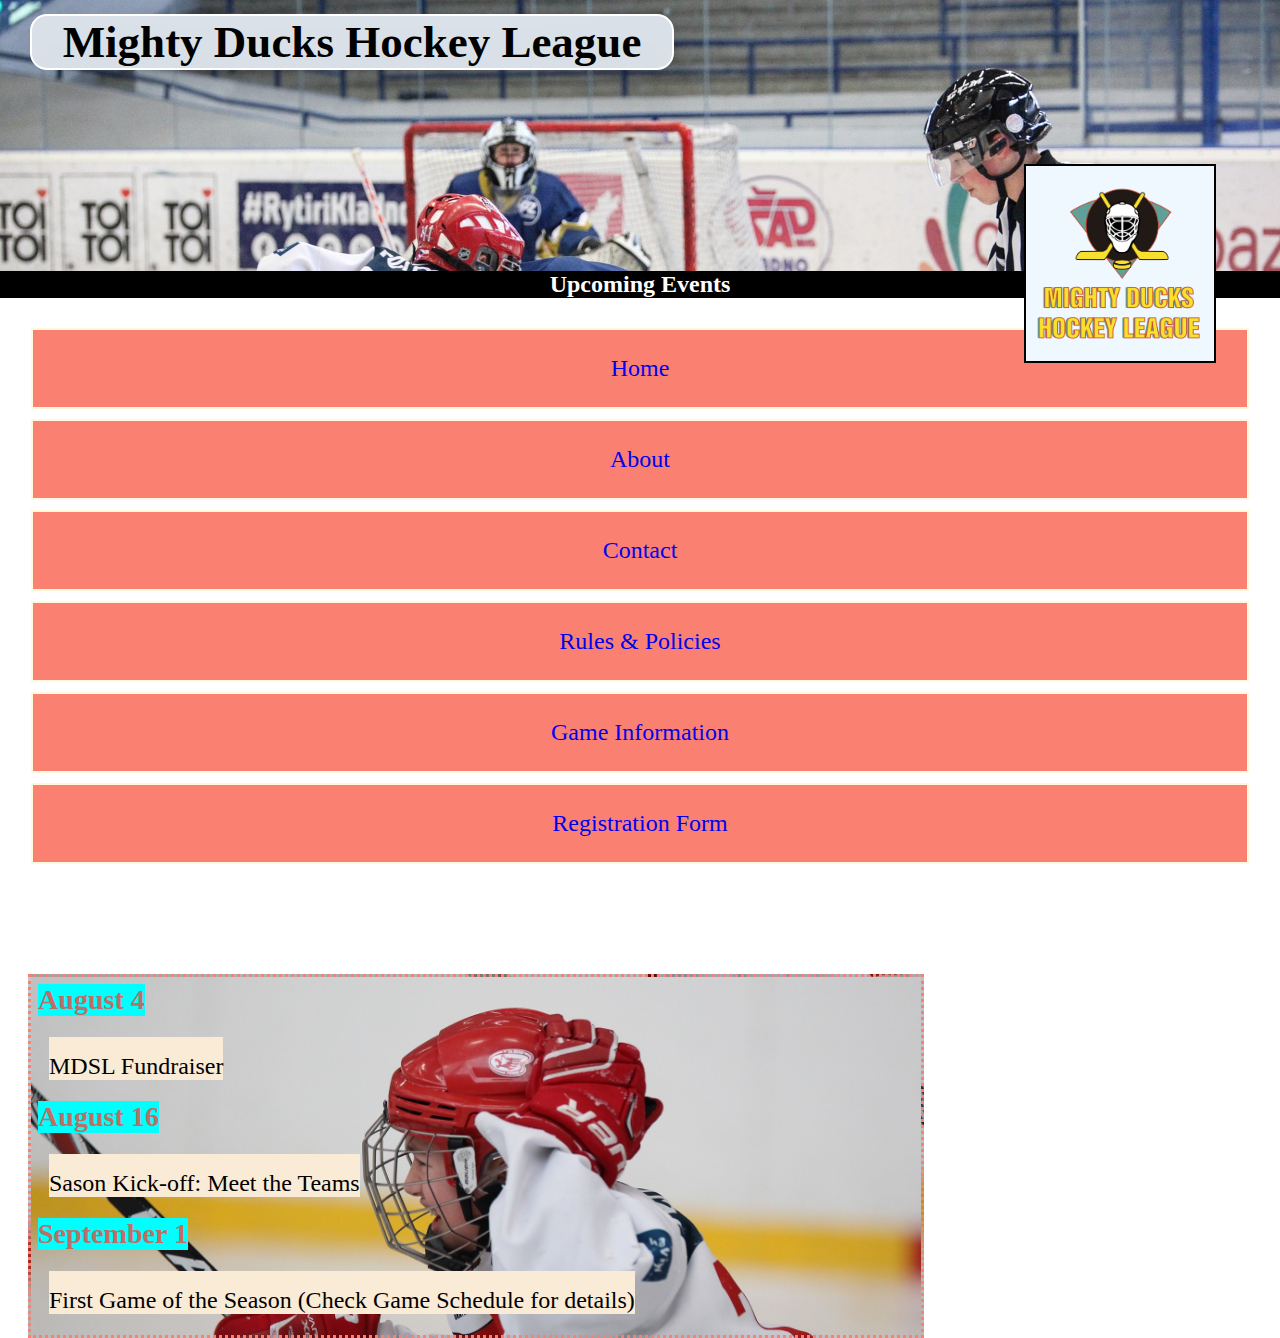
==== commit c43f2930: "correciones que hicieron los profesores para terminar task 4" ====
--- a/index.html
+++ b/index.html
@@ -11,11 +11,13 @@
 </head>
 
 <body>
-    <header>
-        <h1>Mighty Ducks Hockey League</h1>
-        <img  src="./assets/Logo-Mighty-ducks-01.png" alt="logo MDHL" >
-        <h2>Upcoming Events</h2>
-    </header>
+    <div class="divh">
+        <header>
+            <h1>Mighty Ducks Hockey League</h1>
+            <img  src="./assets/Logo-Mighty-ducks-01.png" alt="logo MDHL" >
+            <h2>Upcoming Events</h2>
+        </header>
+    </div>
     <div class="divi">
         <nav>
             <a class="a" href="#">Home</a>
--- a/style.css
+++ b/style.css
@@ -3,6 +3,10 @@
     padding: 0;
     box-sizing: border-box;
     font-family: cursive;
+}
+
+.divh {
+    box-sizing: border-box;
 }
 
 header {
@@ -14,19 +18,21 @@
 }
 
 header img {
-    width: 15rem;
-    height: 15rem;
-    transform: translateX(100rem) translateY(10rem);
+    width: 15%;
+    height: 4%;
     background-color: aliceblue;
+    margin-left: 80vw;
+    transform: translateY(6rem);
     border: 2px solid #000;
 }
+
 
 h1 {
     text-align: center;
-    font-size: 60px;
+    font-size: 5vh;
     color: black;
     background-color: aliceblue;
-    width: 70%;
+    width: 50%;
     border-radius: 15px;
     margin-left: 2rem;
     box-shadow: inset 0 -3em 3em rgba(0, 0, 0, 0.1),
@@ -38,19 +44,11 @@
     color: white;
     background-color: #000;
     text-align: center;
-    height: 8vh;
-    font-size: 5vh;
 }
 
 main {
     display: flex;
     flex-wrap: wrap;
-}
-
-.mainR {
-    transform: translateX(-1rem) translateY(5rem);
-    justify-content: end;
-    padding: 1.5rem;
 }
 
 .main,
@@ -61,18 +59,27 @@
     margin-bottom: 2px;
 }
 
+.mainR {
+    width: 80%;
+    margin-top: 6vh;
+    justify-content: end;
+    padding: 1.5rem;
+}
+
+
 .mainA {
     width: auto;
 }
 
 .maini {
     flex-direction: column;
-    height: fit-content;
-    transform: translateX(2rem) translateY(3rem);
-}
+    margin-top: 5vh;
+    justify-content: space-around;
+}
+
+
 
 p {
-    font-size: x-large;
     padding-top: 1rem;
 }
 
@@ -86,7 +93,6 @@
 .a {
     border: 2px solid cornsilk;
     background-color: salmon;
-    width: 15vw;
     height: 9vh;
     text-align: center;
     text-decoration: none;
@@ -184,7 +190,7 @@
 .figureA img {
     width: 19rem;
     height: 19rem;
-    transform: translate(-2rem, 14rem);
+    margin-top: 8vh;
     box-shadow: inset 0 -3em 3em rgba(0, 0, 0, 0.1),
         0 0 0 2px rgb(255, 255, 255),
         0.3em 0.3em 1em rgba(0, 0, 0, 0.3);
@@ -198,11 +204,11 @@
     justify-content: space-evenly;
     align-items: center;
     border: 3px dotted salmon;
-    transform: translate(11rem, 18rem);
 }
 
 .container3 {
     display: flex;
+    flex-wrap: wrap;
 }
 
 .divC p {
@@ -212,7 +218,6 @@
 .figureC img {
     width: 19rem;
     height: 19rem;
-    transform: translate(67rem, -5rem);
     box-shadow: inset 0 -3em 3em rgba(0, 0, 0, 0.1),
         0 0 0 2px rgb(255, 255, 255),
         0.3em 0.3em 1em rgba(0, 0, 0, 0.3);
@@ -224,7 +229,6 @@
 
 .divR {
     display: flex;
-    padding: 2vh;
 }
 
 .divr,
@@ -234,8 +238,13 @@
     margin: 10px;
 }
 
+.table {
+    width: 100%;
+}
+
 dt,
-h4 {
+h4,
+.spanh4 {
     font-weight: bold;
     color: rgb(190, 110, 101);
     background-color: aqua;
@@ -275,9 +284,6 @@
     flex-wrap: wrap;
 }
 
-table {
-    font-size: x-large;
-}
 
 .pp {
     text-decoration: underline;
@@ -290,14 +296,14 @@
 }
 
 th {
-    padding: 10px;
+    padding: 5px;
     align-items: center;
     color: rgb(190, 110, 101);
     background-color: aqua;
 }
 
 td {
-    padding: 10px;
+    padding: 5px;
 }
 
 .divfoot1 p {
@@ -307,32 +313,37 @@
 
 .container4 {
     display: flex;
+    flex-direction: row;
 }
 
 .conteiner {
     display: flex;
     flex-wrap: wrap;
-    gap: 1rem;
+    gap: 10px;
     justify-content: center;
-    width: 50rem;
-    transform: translate(3rem, 5rem);
+    margin-left: 9vw;
+    margin-top: 5vh;
+    width: 38vw;
 }
 
 .caja h5 {
     font-size: x-large;
+    text-align: center;
 }
 
 .foot {
     display: flex;
     flex-direction: column;
-    transform: translate(10rem, 1rem);
     margin: 1rem;
 }
 
 .footer {
     display: flex;
-    flex-direction: column;
-    transform: translate(4px, -12rem);
+    flex-wrap: wrap;
+    flex-direction: row;
+    align-items: center;
+    width: 80%;
+    justify-content: space-evenly;
     margin: 1rem;
 }
 
@@ -347,7 +358,6 @@
 form {
     display: flex;
     flex-direction: column;
-    transform: translate(-25px, 83px);
     background-color: antiquewhite;
 
 }
@@ -398,183 +408,15 @@
 }
 
 /*responsive de information.html*/
-
-@media (max-width:2284px) {
-    header img{
-        transform: translateX(110rem) translateY(10rem);
-    }
-    .conteiner{
-        width: 50rem;
-        transform: translate(11rem, 7rem);
-    }
-    table {
-        font-size: x-large;
-    }
-    .maini{
-        transform: translateX(6rem) translateY(3rem);
-        }
-    .foot{
-        transform: translate(3rem, 2rem);
-    }
-}
-@media (max-width:2025px) {
-    .conteiner{
-        transform: translate(10rem, 5rem);
-        width: 40rem;
-    }
-    .maini{
-    transform: translateX(0rem) translateY(3rem);
-    }
-    .table {
-        font-size: x-large;
-    }
-    header img{
-        transform: translateX(101rem) translateY(10rem);
-    }
-}
-
-@media (max-width:1855px) {
-    table {
-        font-size: larger;
-    }
-    header img{
-        transform: translateX(89rem) translateY(10rem);
-    }
-    .conteiner{
-        transform: translate(6rem, 5rem);
-    }
-    .maini {
-        transform: translateX(0rem) translateY(5rem);
-    }
-}
-
-@media (max-width:1660px) {
-    header img{
-        transform: translateX(79rem) translateY(10rem);
-    }
-}
-
-@media (max-width:1583px) {
-    .conteiner {
-        transform: translate(3rem, 5rem);
-    }
-}
-
-@media (max-width:1583px) {
-    .foot {
-        transform: translate(0rem, 2rem);
-    }
-}
-
-@media (max-width:1517px) {
-    .conteiner {
-        transform: translate(1rem, 5rem);
-    }
-}
-
-@media (max-width:1465px) {
-    table {
-        font-size: medium;
-    }
-    header img {
-        transform: translateX(71rem) translateY(10rem);
-    }
-}
-
 @media (max-width:1374px) {
     .divi {
         text-align: center;
         display: block;
     }
-    header img {
-        transform: translateX(66rem) translateY(10rem);
-    }
-    .maini{
-        width: 80%;
-    }
-    table {
+}
+
+@media (max-width:920px) {
+    .a {
         font-size: larger;
     }
-    .conteiner {
-        transform: translate(18rem, 1rem);
-        width: 70%;
-    }
-}
-
-@media (max-width:1374px){
-    header img {
-        transform: translateX(60rem) translateY(10rem);
-    }
-    .conteiner {
-        transform: translate(14rem, 1rem);
-        width: 60rem;
-    }
-}
-
-@media (max-width:1194px) {
-    header img {
-        width: 12rem;
-        height: 12rem;
-        transform: translateX(57rem) translateY(10rem);
-    }
-    .conteiner {
-        transform: translate(7rem, 1rem);
-        width: 59rem;
-    }
-}
-
-@media (max-width:997px) {
-    header img {
-        transform: translateX(46rem) translateY(10rem);
-    }
-    .maini {
-        width: 78%;
-    }
-    .conteiner {
-        width: 50rem;
-    }
-}
-
-@media (max-width:920px) {
-    header img {
-        transform: translateX(42rem) translateY(10rem);
-    }
-    .a{
-        font-size: larger;
-    }
-    table{
-        height: 40rem;
-    }
-}
-
-@media (max-width:769px) {
-    header img {
-        transform: translateX(35rem) translateY(10rem);
-    }
-    .conteiner{
-        width: 40rem;
-    }
-}
-
-@media (max-width:739px) {
-    header img {
-        transform: translateX(34rem) translateY(3rem);   
-        width: 9rem;
-        height: 9rem;
-    }
-    h2 {
-        text-align: center;
-        height: 4vh;
-        font-size: xx-large;
-    }
-    nav {
-        flex-direction: row;
-        margin: 2vw;
-    }
-    .maini {
-        transform: translateX(0rem) translateY(0rem);
-    }
-    .conteiner {
-        transform: translate(3rem, 1rem);
-    }
 }